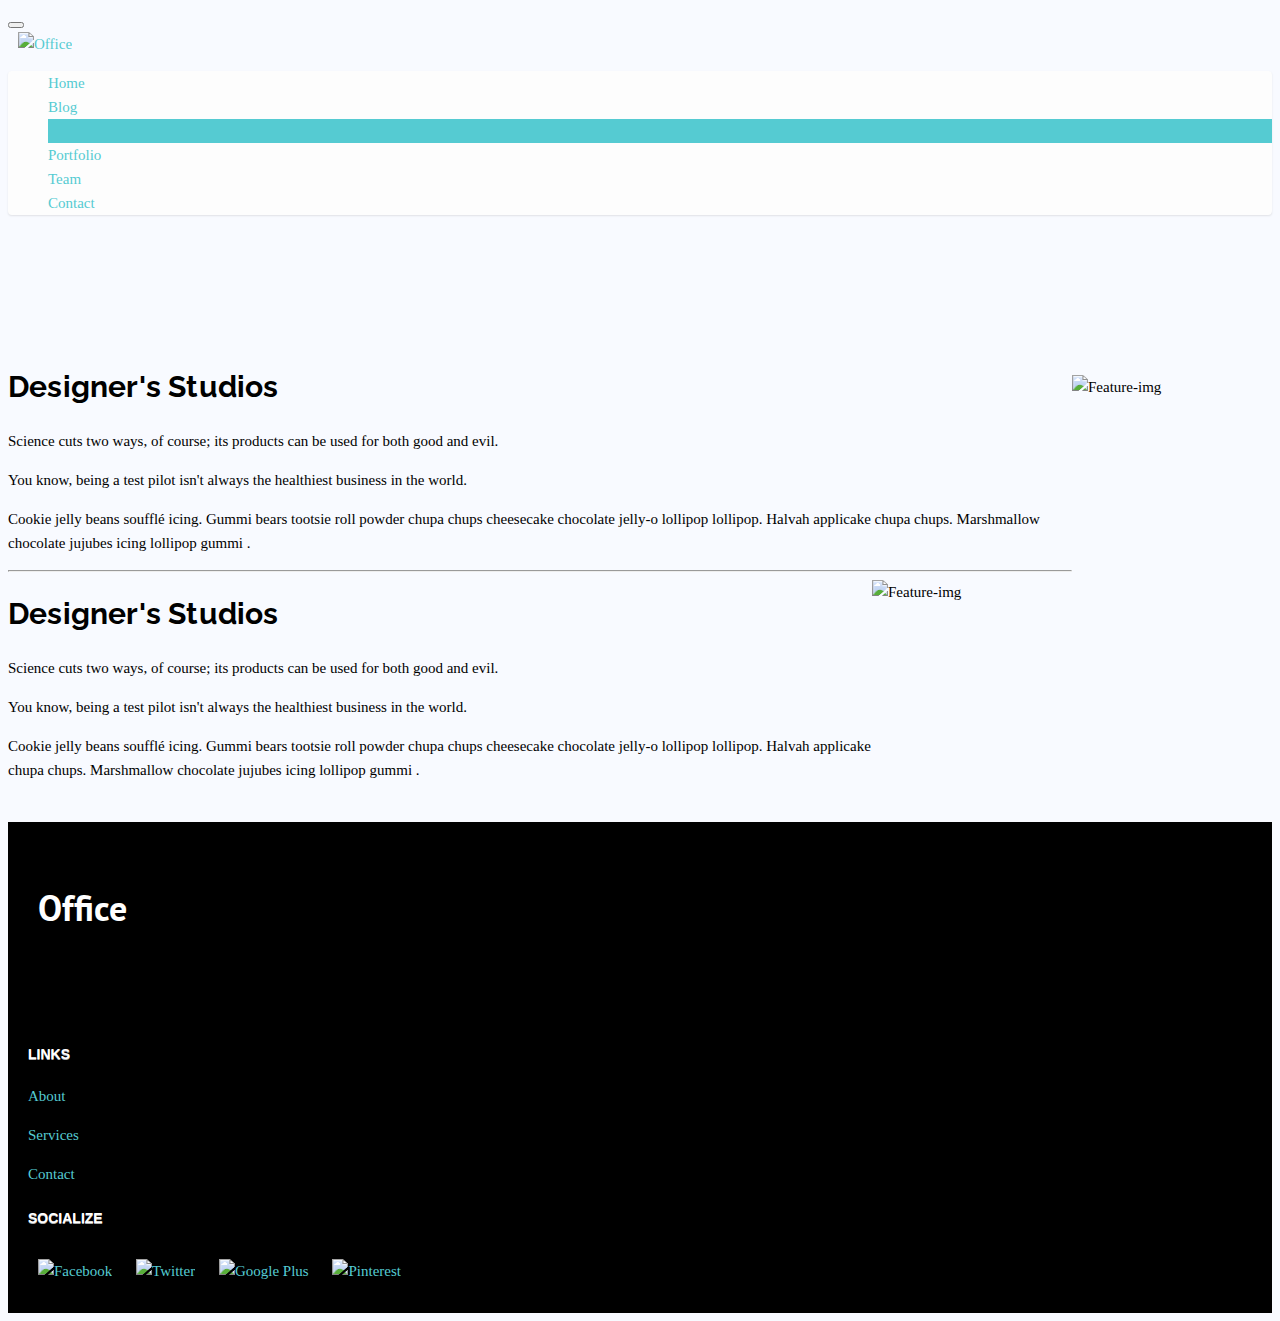
==== about.html @ e4069b34 "Page Title deleted" ====
<!doctype html>
<html lang="en">
  <head>
    <meta charset="utf-8">
    <title>Office</title>
    <meta name="viewport" content="width=device-width, initial-scale=1.0">
    <meta name="description" content="">
    <meta name="author" content="">

    <!-- CSS -->
    <link rel="stylesheet" href="http://fonts.googleapis.com/css?family=Open+Sans:400,300">
    <link href='http://fonts.googleapis.com/css?family=PT+Sans' rel='stylesheet' type='text/css'>
    <link href="http://fonts.googleapis.com/css?family=Raleway" rel="stylesheet" type="text/css">
    <link rel="stylesheet" href="assets/bootstrap/css/bootstrap.css">
    <link rel="stylesheet" href="assets/css/font-awesome.min.css">
    <link rel="stylesheet" href="assets/css/style.css">
    <link rel="stylesheet" type="text/css" media="all" href="assets/css/style-portfolio.css">
    <script type="text/javascript" src="js/jquery-1.10.2.min.js"></script>
    <script src="assets/bootstrap/js/bootstrap.min.js"></script>

    <!-- Favicon and touch icons -->
    <link rel="shortcut icon" href="assets/ico/favicon.ico">
    <link rel="apple-touch-icon-precomposed" sizes="144x144" href="assets/ico/apple-touch-icon-144-precomposed.png">
    <link rel="apple-touch-icon-precomposed" sizes="114x114" href="assets/ico/apple-touch-icon-114-precomposed.png">
    <link rel="apple-touch-icon-precomposed" sizes="72x72" href="assets/ico/apple-touch-icon-72-precomposed.png">
    <link rel="apple-touch-icon-precomposed" href="assets/ico/apple-touch-icon-57-precomposed.png">
  </head>
  <body>

    <!-- Header -->
        
    <div class="navbar-wrapper">
      <header class="container">
        <nav class="navbar navbar-default">
          <div class="navbar-header">
            <button type="button" class="navbar-toggle" data-toggle="collapse" data-target=".navbar-collapse">
              <span class="icon-bar"></span>
              <span class="icon-bar"></span>
              <span class="icon-bar"></span>
            </button>
            <div class="logo col-md-3"> 
              <a class="navbar-brand" href="index.html"> 
                <img src="assets/img/slider/office.png" alt="Office">
              </a> 
            </div>
          </div>
          <div class="navbar-collapse collapse navbar-right">
            <ul class="nav navbar-nav">
              <li>
                  <a href="index.html">Home</a>
              </li>
              <li>
                  <a href="blog.html">Blog</a>
              </li>
              <li  class="current">
                  <a href="about.html">About</a>
              </li>
              <li>
                  <a href="portfolio.html">Portfolio</a>
              </li>
              <li>
                  <a href="team.html">Team</a>
              </li>
              <li>
                  <a href="contact.html">Contact</a>
              </li>
            </ul>
          </div>
        </nav>
      </header>
    </div> 
    <div id="banners">
      <div id="banner">
        
      </div>
    </div>

    <!--End Header -->
    <!-- Main Container -->

    <div class="container">   
      <div class="row">
        <div class="col-lg-offset-1 col-sm-10 col-md-10">
            <img src="assets/img/slider/info.jpg" class="hidden-xs" alt="Feature-img" align="right" height="220" width="200">   
           <h3 class="title-text">Designer's Studios</h3>    
            <p class="lead">Science cuts two ways, of course; its products can be used for both good and evil.</p>
            <p>You know, being a test pilot isn't always the healthiest business in the world.</p>
            <p>Cookie jelly beans soufflé icing. Gummi bears tootsie roll powder chupa chups cheesecake chocolate jelly-o lollipop lollipop. Halvah applicake chupa chups. Marshmallow chocolate jujubes icing lollipop gummi .</p>
            <hr> 
            <img src="assets/img/slider/Bicycle.jpg" class="hidden-xs" alt="Feature-img" align="right" height="220" width="200">   
           <h3 class="title-text">Designer's Studios</h3>    
            <p class="lead">Science cuts two ways, of course; its products can be used for both good and evil.</p>
            <p>You know, being a test pilot isn't always the healthiest business in the world.</p>
            <p>Cookie jelly beans soufflé icing. Gummi bears tootsie roll powder chupa chups cheesecake chocolate jelly-o lollipop lollipop. Halvah applicake chupa chups. Marshmallow chocolate jujubes icing lollipop gummi .</p>          
        </div>
      </div>
    </div>

    <!--End Main Container -->
    <!-- Footer -->
      
   <footer> 
      <div class="container">
        <div class="row">
          <div class="col-lg-offset-1 col-sm-offset-2 col-sm-10 col-md-11">
            <div class="row">
              <div class="widget col-sm-2 col-md-2">
                <h2>
                    <a class="brand" href="index.html">Office</a>
                </h2>
              </div>
              <div class="widget col-lg-offset-2 col-sm-offset-2 col-sm-2 col-md-4">
                <h4 class="footer-widget"> Links</h4>
                <p> <a href="#"> About</a></p>
                <p> <a href="#"> Services</a></p>
                <p> <a href="#"> Contact</a></p> 
              </div>
              <div class="widget col-sm-4 col-md-4">
                <h4 class="footer-widget"> Socialize</h4>
                <div id="social-icons">
                  <div class="icon-space">
                    <a href="#"><img src="assets/img/social-icons/facebook.png" alt="Facebook" height="34" width="38"></a>
                  </div>
                  <div class="icon-space">
                    <a href="#"><img src="assets/img/social-icons/twitter.png" alt="Twitter" height="34" width="38"></a>
                  </div>
                  <div class="icon-space">
                    <a href="#"><img src="assets/img/social-icons/googleplus.png" alt="Google Plus" height="34" width="38"></a>
                  </div>
                  <div class="icon-space">
                    <a href="#"><img src="assets/img/social-icons/pinterest.png" alt="Pinterest" height="34" width="38"></a>
                  </div>
                </div>
              </div>
            </div>    
          </div>
        </div>
      </div>
    </footer>
  </body>
</html>
---- assets/css/style.css ----
/*
Theme Name:Office
Theme URI:http://ThemeWagon.com/
Author:ThemeWagon
Author URI:http://ThemeWagon.com/
Description:Creative is a single page html template based on bootstrap 3
Version:1.0.0
License:GNU General Public License v2 or later
License URI:http://www.gnu.org/licenses/gpl-2.0.html
*/

 /* ----- Global ----- */

 .main-content{
    margin-top: 20px;
    padding-bottom: 50px;
    text-align: left;
}

@media (min-width: 1068px) and (max-width: 1400px) { 
 .post-sidebar{
    margin-top: 15px;
    border:1px solid #DDD;
    padding: 5px;
  }
 
}
@media (min-width: 750px) and (max-width: 1060px) { 
 .post-sidebar{
    width:204px;
    margin-top: 15px;
    border:1px solid #DDD;
    padding: 5px;
    float: right;

 }
}
.post-sidebar{
    margin-top: 15px;
    border:1px solid #DDD;
    padding: 5px;
  

 }
.form-group{
    
    padding:20px;
}
ul li{
    list-style: none;
}
h3.col-xs-12{
    margin-top: -20px;

}
.content-space{
    margin-top: 140px;
}


.btn-info{
float: right;
}


.icon-space{
    display: inline-block;
    padding:10px;
}
.current{
    background:#55CBD2;

}


.title-text{
  font-family: 'Raleway', sans-serif;  
  letter-spacing: .2px;
  font-size: 30px;
}
.img-pad{
    padding-right: 23px;
}
.main-content{
    margin-top: 80px;
}



.white-text{
    font-style: italic;
    color: white;
}

body {
    font-size: 15px;
    line-height: 24px;
    background:#F8FAFF;
   
}

a {
    color: #55CBD2;
    text-decoration: none;
    -o-transition: all .3s;
    -moz-transition: all .3s;
    -webkit-transition: all .3s;
    -ms-transition: all .3s;
}

a:hover { color: #888; text-decoration: none; }

strong { font-weight: bold; }

address {
    margin-top: 28px;
    }


@media (min-width: 50px) and (max-width: 988px) { 
 
 address {
    margin-top: 28px;
    margin-left: 21px;
    }
 
}
@media (min-width: 988px) and (max-width: 1200px) { 
 
 address {
    margin-top: 28px;
    margin-left: -58px;
    }
 
}


/* ----- Header ----- */
.navbar-brand{
    padding:5px 10px;
}
.navbar.navbar-default{
    background: none;
    border:0;
    margin-bottom: 0px;
}
.navbar-collapse {
    color: #999;
    background-color:#FDFDFD;
    border-color: #FFF;
    -webkit-box-shadow: 0 1px 2px rgba(0, 0, 0, 0.1), 0 1px 0 rgba(255, 255, 255, 0.15);
    margin: 15px 0;
    border-radius: 4px;
}
 
.dropdown-menu li > a:hover, .dropdown-menu li > a:focus, .dropdown-submenu:hover > a {
    color: #FFF;
    text-decoration: none;
    background-color: #505050;
    background-image: -moz-linear-gradient(top, #717171, #505050);
    background-image: -webkit-gradient(linear, 0 0, 0 100%, from(#717171), to(#505050));
    background-image: -webkit-linear-gradient(top, #717171, #505050);
    background-image: -o-linear-gradient(top, #717171, #505050);
    background-image: linear-gradient(to bottom, #717171, #505050);
    background-repeat: repeat-x;
    filter: progid:DXImageTransform.Microsoft.gradient(startColorstr='#ff717171', endColorstr='#ff505050', GradientType=0);
}
/************Nav***********/
@media (min-width: 50px) and (max-width: 768px) { 
.navbar-default .navbar-collapse, .navbar-default .navbar-form {
    border-color: #E7E7E7;
    margin-top: 133px;}
}


.banner-text{
    font-family: 'Raleway', sans-serif;
    color:white;
    font-size: 50px;

    }

#banners{
    background-image:url('../img/slider/1.jpg');
    height: 3px;
    margin-top: 127px;
    margin-bottom: 10px;
}
#banner-home{
    background-image:url('../img/slider/1.jpg');
    height:350px;
    margin-bottom: 30px;
    padding-top: 120px;
}

@media (min-width: 100px) and (max-width: 800px) { 
 
    #banner-home{
    background-image:url('../img/slider/1.jpg');
    height:450px;
    margin-bottom: 30px;
    }
 }
#banner{
    margin-top:0px;
}

.header .navbar {
    margin-bottom: 0;
}

.header h1 {
    float: left;
    margin: 0;
    text-align: left;
}
.header a.brand {

    font-family: 'PT Sans', sans-serif;
    font-size: 40px;
    margin-top:5px;
    display: inline-block;
    width: 270px;
    height: 96px;
    padding: 30px 10px;
    /*background: url(../img/logo.png) 20px center no-repeat; */
}
@media (min-width: 50px) and (max-width: 768px) { 
        .header a.brand {
        width: 170px;
        margin-top:-41px;
        margin-top: -41px;
        position: absolute;
        font-size: 37px;
     } 
 }  


.header ul.nav {
    padding: 52px 20px 10px 20px;
    font-size: 15px;
    text-transform: uppercase;
    font-weight: bold;
}


.header ul.nav li a {
    /*padding: 52px 20px 10px 20px;*/
    text-shadow: none;
    font-size: 14px;
    color:white;
}


.header ul.nav li a i {
    line-height: 35px;
    
}

.header ul.nav li a:hover i { color: #fff; }

.paragraph-text{
    text-align: justify;
    letter-spacing:1px;
    font-size: 16px;
    font-family: 'Arial', sans-serif;
    line-height: 24px;
}
.left2{
    text-align: left;
    letter-spacing:.7px;
    font-size: 13px;
    color: #71d7c2;
}

.spacing{
    margin-bottom: 80px;
}

.sidebar-right{
    font-size: 13px;
    font-weight: bold;
    color:#84d7bd;
}

.featured-img{
    padding: 0px 15px 15px 0;

}
p.blog-text{   
    font-size: 16px;
    letter-spacing: .1px;
    font-family: 'Arial';
    text-align:justify;
    text-justify:inter-word;
    }
/* ----- Testimonials ----- */

.testimonials {
    margin-top: 50px;
    padding-bottom: 50px;
}

.testimonials-title {
    border-bottom: 2px groove #55CBD2;
    padding: 5px;
    background: url(../img/line.png) left center repeat-x;
}

.testimonials-title h3 {
    width: 180px;
    margin: 0 auto;
    font-family: 'Arial', cursive;
    font-size: 26px;
    font-style:inherit;
}

.testimonial-list {
    margin-top: 30px;
    text-align: left;
}

.testimonial-list img {
    float: left;
    margin: 10px 0 0 60px;
    border: 3px solid #eaeaea;
}

.testimonial-list p {
    padding: 0 60px 0 150px;
    font-size: 14px;
    line-height: 30px;
}

.testimonial-list .nav-tabs {
    width: 200px;
    float: right;
    border: 0;
}

.testimonial-list .nav-tabs li {
    margin-right: 6px;
}

.testimonial-list .nav-tabs li a {
    width: 12px;
    height: 12px;
    padding: 0;
    background: #eaeaea;
    border: 0;
    -moz-border-radius: 0;
    -webkit-border-radius: 0;
    border-radius: 0;
}

.testimonial-list .nav-tabs li a:hover { border: 0; background: #ddd; }
.testimonial-list .nav-tabs li.active a { background: #55CBD2; }




.btn-sm{
    margin-left: 21px;
}

/* ----- Footer ----- */
.footer-widget{
    color:white;
    margin-top: 55px;
}


footer .widget h4 {
    margin-top: 20px;
    font-family: 'Droid Sans', Helvetica, Arial, sans-serif;
    font-size: 14px;
    text-transform: uppercase;
    text-shadow: 0 1px 0 rgba(255,255,255,.7);
}

footer .widget p {
    line-height: 24px;
}

footer .widget i {
    padding-right: 7px;
}
footer{
   margin-top:40px;
   padding: 20px; 
   background: black;

}
footer a.brand {
    font-family: 'PT Sans', sans-serif;
    font-size: 36px;
    color:white;
    margin-top:5px;
    display: inline-block;
    width: 270px;
    height: 96px;
    padding: 30px 10px;
    /*background: url(../img/logo.png) 20px center no-repeat; */
}




/* ----- Custom Sidebar Widgets ----- */

#custom-search-input {
        margin:0;
        margin-top: 10px;
        padding: 0;
    }
 
    #custom-search-input .search-query {
        padding-right: 3px;
        padding-right: 4px \9;
        padding-left: 3px;
        padding-left: 4px \9;
        /* IE7-8 doesn't have border-radius, so don't indent the padding */
 
        margin-bottom: 0;
        -webkit-border-radius: 3px;
        -moz-border-radius: 3px;
        border-radius: 3px;
    }
 
    #custom-search-input button {
        border: 0;
        background: none;
        /** belows styles are working good */
        padding: 2px 5px;
        margin-top: 2px;
        position: relative;
        left: -28px;
        /* IE7-8 doesn't have border-radius, so don't indent the padding */
        margin-bottom: 0;
        -webkit-border-radius: 3px;
        -moz-border-radius: 3px;
        border-radius: 3px;
        color:#D9230F;
    }
 
    .search-query:focus + button {
        z-index: 3;   
    }

   
    /************Image Card**************/
    .lib-panel img {
    width: 100%;
    background-color: transparent;
}

.lib-panel .row,
.lib-panel .col-md-6 {
    padding: 0;
    background-color: #FFFFFF;
}


.lib-panel .lib-row {
    padding: 0 20px 0 20px;
}

.lib-panel .lib-row.lib-header {
    background-color: #FCFFCF;
    font-size: 25px;
    padding: 15px 20px 0 20px;
}

.lib-panel .lib-row.lib-header .lib-header-seperator {
    height: 2px;
    width: 26px;
    background-color: #d9d9d9;
    margin: 7px 0 7px 0;
}

.lib-panel .lib-row.lib-desc {
    position: relative;
    height: 100%;
    display: block;
    font-size: 13px;
}
.lib-panel .lib-row.lib-desc a{
    position: absolute;
    width: 100%;
    bottom: 10px;
    left: 20px;
}

.row-margin-bottom {
    margin-bottom: 20px;
}

.box-shadow {
    -webkit-box-shadow: 0 0 10px 0 rgba(0,0,0,.10);
    box-shadow: 0 0 10px 0 rgba(0,0,0,.10);
}

.no-padding {
    padding: 0;
}
.lib-header{
    font-family: 'lato' ;
    font-style: normal;
}

/**************Blockquote Box***************/

.glyphicon-lg{font-size:3em}
.blockquote-box{border-right:5px solid #E6E6E6;margin-bottom:25px}
.blockquote-box .square{width:100px;min-height:50px;margin-right:22px;text-align:center!important;background-color:#E6E6E6;padding:20px 0}
.blockquote-box.blockquote-primary{border-color:#357EBD}
.blockquote-box.blockquote-primary .square{background-color:#428BCA;color:#FFF}
.blockquote-box.blockquote-success{border-color:#4CAE4C}
.blockquote-box.blockquote-success .square{background-color:#5CB85C;color:#FFF}
.blockquote-box.blockquote-info{border-color:#46B8DA}
.blockquote-box.blockquote-info .square{background-color:#5BC0DE;color:#FFF}
.blockquote-box.blockquote-warning{border-color:#EEA236}
.blockquote-box.blockquote-warning .square{background-color:#F0AD4E;color:#FFF}
.blockquote-box.blockquote-danger{border-color:#D43F3A}
.blockquote-box.blockquote-danger .square{background-color:#D9534F;color:#FFF}

/*********************Portfolio******************/
.panel-image {
    position: relative;   
}
.panel-image img.panel-image-preview {
    width: 100%;
    border-radius: 4px 4px 0px 0px;
}

.panel-image label {
    display: block;
    position: absolute;
    top: 0px;
    left: 0px;
    height: 100%;
    width: 100%;
}

.panel-heading ~ .panel-image img.panel-image-preview {
    border-radius: 0px;
}

.panel-body {
   overflow: hidden;
}

.panel-image ~ input[type=checkbox] {
    position:absolute;
    top:- 30px;
    z-index: -1;   
}

.panel-image ~ input[type=checkbox] ~ .panel-body {
    height: 0px;
    padding: 0px;
}

.panel-image ~ input[type=checkbox]:checked ~ .panel-body {
    height: auto;
    padding: 15px;
}

.panel-image ~ .panel-footer a {
    padding: 0px 10px;
    font-size: 1.3em;
    color: rgb(100, 100, 100);
}
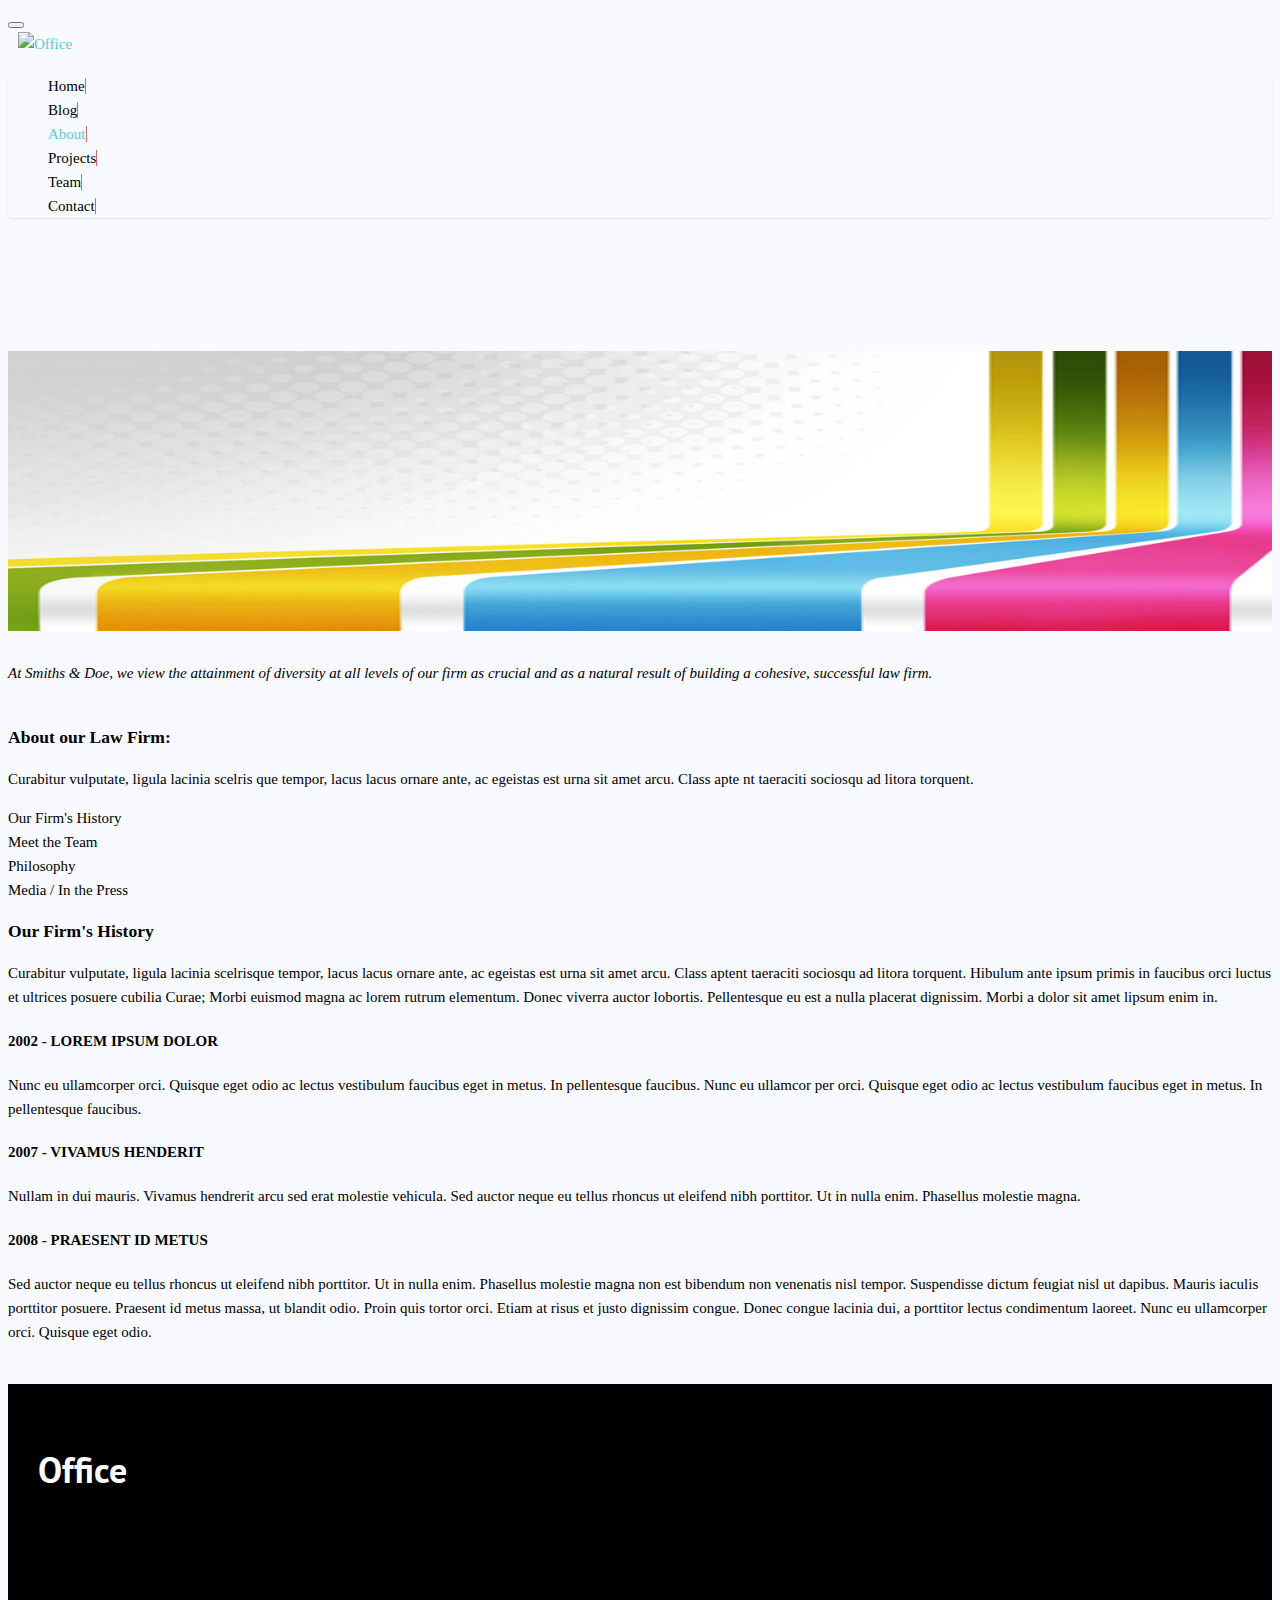
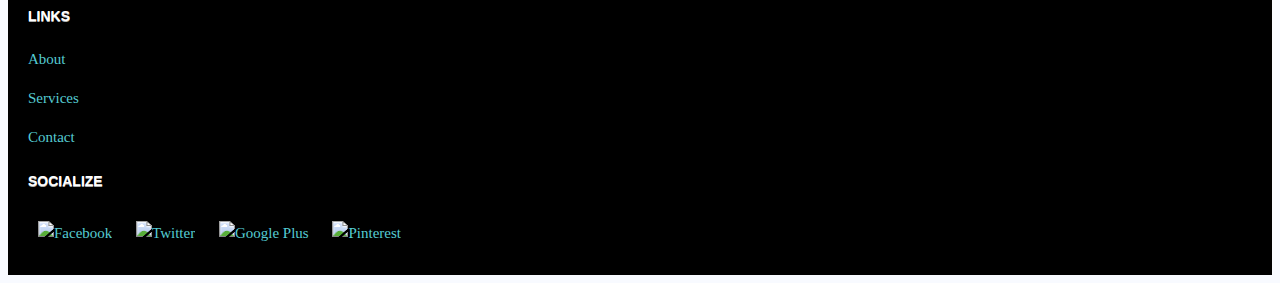
==== commit 9792fe48: "Trello" ====
--- a/about.html
+++ b/about.html
@@ -14,7 +14,7 @@
     <link rel="stylesheet" href="assets/bootstrap/css/bootstrap.css">
     <link rel="stylesheet" href="assets/css/font-awesome.min.css">
     <link rel="stylesheet" href="assets/css/style.css">
-    <link rel="stylesheet" type="text/css" media="all" href="assets/css/style-portfolio.css">
+    <link rel="stylesheet" type="text/css" media="all" href="assets/css/style-projects.css">
     <script type="text/javascript" src="js/jquery-1.10.2.min.js"></script>
     <script src="assets/bootstrap/js/bootstrap.min.js"></script>
 
@@ -53,10 +53,10 @@
                   <a href="blog.html">Blog</a>
               </li>
               <li  class="current">
-                  <a href="about.html">About</a>
+                  <a href="about.html"><span>About</span></a>
               </li>
               <li>
-                  <a href="portfolio.html">Portfolio</a>
+                  <a href="projects.html">Projects</a>
               </li>
               <li>
                   <a href="team.html">Team</a>
@@ -78,23 +78,46 @@
     <!--End Header -->
     <!-- Main Container -->
 
-    <div class="container">   
+    <div class="container content-space">   
       <div class="row">
         <div class="col-lg-offset-1 col-sm-10 col-md-10">
-            <img src="assets/img/slider/info.jpg" class="hidden-xs" alt="Feature-img" align="right" height="220" width="200">   
-           <h3 class="title-text">Designer's Studios</h3>    
-            <p class="lead">Science cuts two ways, of course; its products can be used for both good and evil.</p>
-            <p>You know, being a test pilot isn't always the healthiest business in the world.</p>
-            <p>Cookie jelly beans soufflé icing. Gummi bears tootsie roll powder chupa chups cheesecake chocolate jelly-o lollipop lollipop. Halvah applicake chupa chups. Marshmallow chocolate jujubes icing lollipop gummi .</p>
-            <hr> 
-            <img src="assets/img/slider/Bicycle.jpg" class="hidden-xs" alt="Feature-img" align="right" height="220" width="200">   
-           <h3 class="title-text">Designer's Studios</h3>    
-            <p class="lead">Science cuts two ways, of course; its products can be used for both good and evil.</p>
-            <p>You know, being a test pilot isn't always the healthiest business in the world.</p>
-            <p>Cookie jelly beans soufflé icing. Gummi bears tootsie roll powder chupa chups cheesecake chocolate jelly-o lollipop lollipop. Halvah applicake chupa chups. Marshmallow chocolate jujubes icing lollipop gummi .</p>          
+            <img src="assets/img/slider/blog1.jpg" class="blog-post" alt="Feature-img" align="right" height="280" width="100%"> 
+            <em class="lead content-space">At Smiths & Doe, we view the attainment of diversity at all levels of our firm as crucial and as a natural result of building a cohesive, successful law firm. </em>          
         </div>
       </div>
     </div>
+    <div class="container content-space">   
+      <div class="row">
+        <div class="col-lg-offset-1 col-sm-3 col-md-3">
+
+          <h3 class="lead">  About our Law Firm: </h3>
+
+          <p>Curabitur vulputate, ligula lacinia scelris que tempor, lacus lacus ornare ante, ac egeistas est urna sit amet arcu. Class apte nt taeraciti sociosqu ad litora torquent.</p>
+
+          <p>Our Firm's History<br>
+          Meet the Team<br>
+          Philosophy<br>
+          Media / In the Press<br>
+          </p>
+        </div>
+      <div class="col-sm-7 col-md-7">
+        <h3 class="lead"> Our Firm's History </h3>
+          <p>Curabitur vulputate, ligula lacinia scelrisque tempor, lacus lacus ornare ante, ac egeistas est urna sit amet arcu. Class aptent taeraciti sociosqu ad litora torquent. Hibulum ante ipsum primis in faucibus orci luctus et ultrices posuere cubilia Curae;
+
+          Morbi euismod magna ac lorem rutrum elementum. Donec viverra auctor lobortis. Pellentesque eu est a nulla placerat dignissim. Morbi a dolor sit amet lipsum enim in.
+
+          <h4>2002 - LOREM IPSUM DOLOR</h4>
+          Nunc eu ullamcorper orci. Quisque eget odio ac lectus vestibulum faucibus eget in metus. In pellentesque faucibus. Nunc eu ullamcor per orci. Quisque eget odio ac lectus vestibulum faucibus eget in metus. In pellentesque faucibus.
+
+          <h4>2007 - VIVAMUS HENDERIT</h4>
+          Nullam in dui mauris. Vivamus hendrerit arcu sed erat molestie vehicula. Sed auctor neque eu tellus rhoncus ut eleifend nibh porttitor. Ut in nulla enim. Phasellus molestie magna.
+
+          <h4>2008 - PRAESENT ID METUS</h4>
+          Sed auctor neque eu tellus rhoncus ut eleifend nibh porttitor. Ut in nulla enim. Phasellus molestie magna non est bibendum non venenatis nisl tempor. Suspendisse dictum feugiat nisl ut dapibus. Mauris iaculis porttitor posuere. Praesent id metus massa, ut blandit odio. Proin quis tortor orci. Etiam at risus et justo dignissim congue. Donec congue lacinia dui, a porttitor lectus condimentum laoreet. Nunc eu ullamcorper orci. Quisque eget odio.
+          </p>
+        </div>  
+      </div>    
+    </div>  
 
     <!--End Main Container -->
     <!-- Footer -->
--- a/assets/css/style.css
+++ b/assets/css/style.css
@@ -36,6 +36,19 @@
 
  }
 }
+.tales {
+  width: 100%;
+}
+.blog-post{
+ margin-bottom: 30px;   
+}
+.blog-image{
+    margin-bottom: 20px;
+}
+.carousel-inner{
+  width:100%;
+  max-height: 500px !important;
+}
 .post-sidebar{
     margin-top: 15px;
     border:1px solid #DDD;
@@ -55,9 +68,11 @@
 
 }
 .content-space{
-    margin-top: 140px;
-}
-
+    margin-top: 40px;
+}
+.center{
+    text-align: center;
+}
 
 .btn-info{
 float: right;
@@ -68,8 +83,8 @@
     display: inline-block;
     padding:10px;
 }
-.current{
-    background:#55CBD2;
+.current span{
+    color:#55CBD2;
 
 }
 
@@ -77,7 +92,7 @@
 .title-text{
   font-family: 'Raleway', sans-serif;  
   letter-spacing: .2px;
-  font-size: 30px;
+  font-size: 40px;
 }
 .img-pad{
     padding-right: 23px;
@@ -137,8 +152,10 @@
 
 
 /* ----- Header ----- */
+
 .navbar-brand{
     padding:5px 10px;
+    width: 150px;
 }
 .navbar.navbar-default{
     background: none;
@@ -147,7 +164,6 @@
 }
 .navbar-collapse {
     color: #999;
-    background-color:#FDFDFD;
     border-color: #FFF;
     -webkit-box-shadow: 0 1px 2px rgba(0, 0, 0, 0.1), 0 1px 0 rgba(255, 255, 255, 0.15);
     margin: 15px 0;
@@ -167,6 +183,17 @@
     filter: progid:DXImageTransform.Microsoft.gradient(startColorstr='#ff717171', endColorstr='#ff505050', GradientType=0);
 }
 /************Nav***********/
+.navbar-nav > li > a {
+    border-right: 1px solid #CE6D6D;
+    height: 44px;
+}
+.navbar-default .navbar-nav > li > a {
+    color: rgba(0, 0, 0, 1);
+}
+.navbar-nav {
+    margin-top: 18px;
+}
+
 @media (min-width: 50px) and (max-width: 768px) { 
 .navbar-default .navbar-collapse, .navbar-default .navbar-form {
     border-color: #E7E7E7;
@@ -184,7 +211,7 @@
 #banners{
     background-image:url('../img/slider/1.jpg');
     height: 3px;
-    margin-top: 127px;
+    margin-top: 90px;
     margin-bottom: 10px;
 }
 #banner-home{
